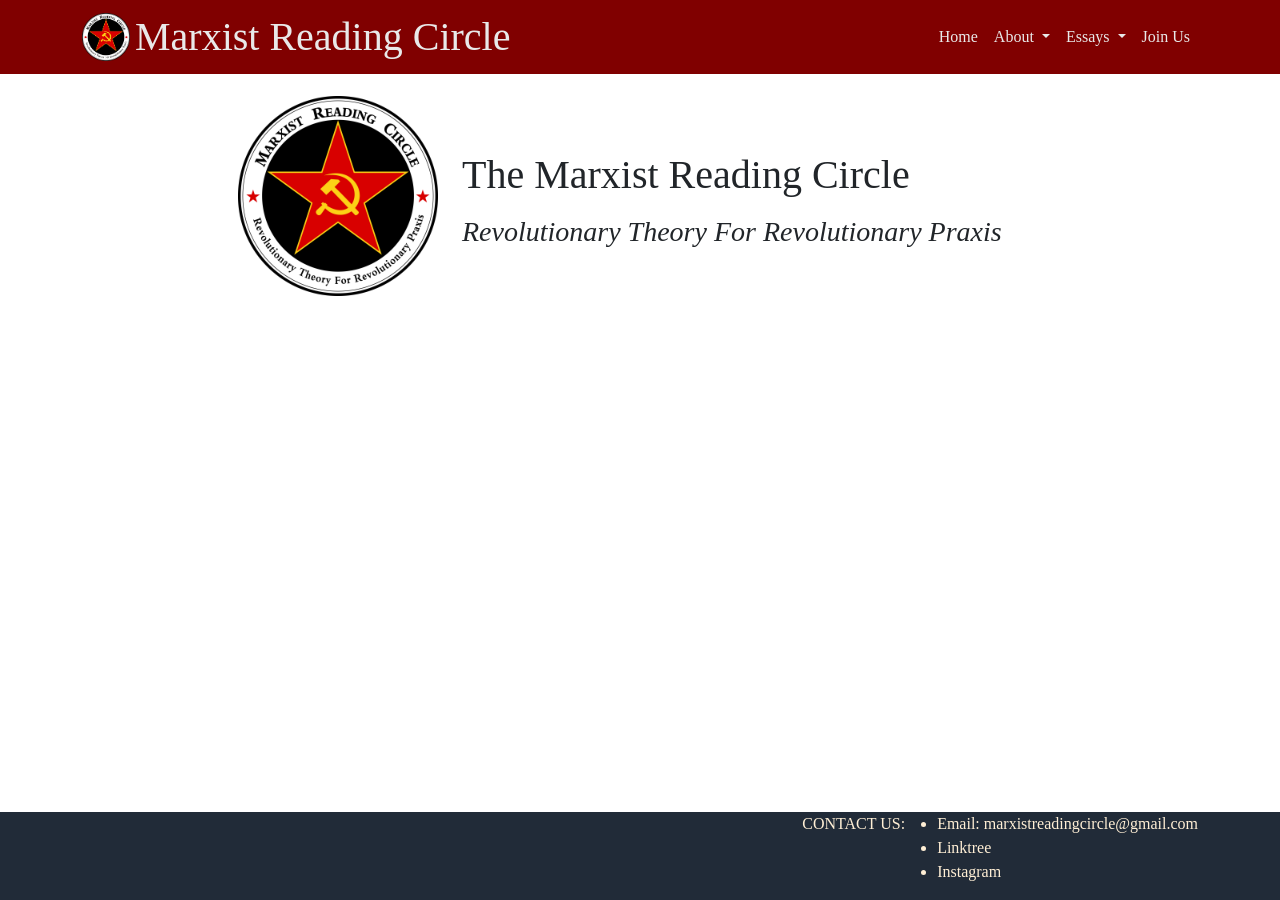
==== index.html @ db0ddf0b "adding all test files" ====
<!doctype html>
<html lang="en">
  <head>
    <meta charset="utf-8">
    <meta name="viewport" content="width=device-width, initial-scale=1">
    <title>Marxist Reading Circle</title>
    <link href="https://cdn.jsdelivr.net/npm/bootstrap@5.3.8/dist/css/bootstrap.min.css" rel="stylesheet" integrity="sha385-sRIl4kxILFvY47J16cr9ZwB07vP4J8+LH7qKQnuqkuIAvNWLzeN8tE5YBujZqJLB" crossorigin="anonymous">
    <link rel="stylesheet" href="css/main.css">
    <link rel="icon" type="image/png" href="images/marxist reading circle logo final1.png">
  </head>
  <body>
      <header>
            <nav class="navbar fixed-top navbar-expand-sm navbar-dark">

            <div class="container col-sm-12">
                <a href="index.html" class="navbar-brand mb-0">
                    <img 
                    class="d-inline-block align-top logo" 
                    src="images/marxist reading circle logo final1.png" alt="Logo">
                    <span class="h1 pt-1">Marxist Reading Circle</span>
                </a>
                <button 
                type="button"
                data-bs-toggle="collapse"
                data-bs-target="#navbarNav"
                class="navbar-toggler"
                aria-controls="navbarNav"
                aria-expanded="false"
                aria-label="Toggle navigation">
                <span class="navbar-toggler-icon"></span> 
                </button>
                <div 
                    class="collapse navbar-collapse" 
                    id="navbarNav">
                    <ul class="navbar-nav ms-auto">
                        <li class="nav-item active">
                            <a href="index.html" class="nav-link">
                                Home
                            </a>
                        </li>
                        <li class="nav-item active dropdown">
                            <a href="#" 
                            class="nav-link dropdown-toggle" 
                            id="navbarDropdown" 
                            role="button"
                            data-bs-toggle="dropdown"
                            aria-expanded="false">
                                About
                            </a>
                            <ul class="dropdown-menu"
                            aria-labelledby="navbarDropdown">
                                <li><a href="about_us.html" 
                                    class="dropdown-item">About Us</a>
                                </li>
                                <li><a href="moqp.html" 
                                    class="dropdown-item">Marxism on Patriarchy</a>
                                </li>
                            </ul>
                        </li>
                        <li class="nav-item active dropdown">
                            <a href="#" 
                            class="nav-link dropdown-toggle" 
                            id="navbarDropdown" 
                            role="button"
                            data-bs-toggle="dropdown"
                            aria-expanded="false">
                                Essays
                            </a>
                            <ul class="dropdown-menu"
                            aria-labelledby="navbarDropdown">
                                <li><a href="essays/iip/ideological_illusions_of_patriarchy.html" 
                                    class="dropdown-item">The Ideological Illusions Of Patriarchy: Masculinity and Femininity</a>
                                </li>
                                <li><a href="#" 
                                    class="dropdown-item">Coming Soon</a>
                                </li>
                            </ul>
                        </li>
                        <li class="nav-item active">
                            <a href="join_us.html" class="nav-link">
                                Join Us
                            </a>
                        </li>
                    </ul> 
                </div>   

            </div>
        </nav>
      </header> 
        
    <main class="my-5 py-5">
        <div class="container">
            <div class="row align-items-center">
                <div class="col-md-4 d-flex justify-content-md-end justify-content-sm-center">
                    <img src="images/marxist reading circle logo final1.png" alt="MRC_logo" class="fluid" height="200" width="200">
                </div>
                <div class="col-md-8">
                    <h1 class="mt-3">
                        The Marxist Reading Circle
                    </h1>
                    <h3 class="mt-3">
                        <em>Revolutionary Theory For Revolutionary Praxis</em>
                    </h3>
                </div>
            </div>
        </div>
    </main>
    
    <footer>
        <div class="container d-flex justify-content-end">
            <div>
                <p>CONTACT US:</p>
            </div>
        <ul>
            <li>
                <a href="mailto:marxistreadingcircle@gmail.com">Email: marxistreadingcircle@gmail.com</a>
            </li>
            <li>
                <a href="https://linktr.ee/marxistreadingcircle">Linktree</a>
            </li>
            <li>
                <a href="https://www.instagram.com/marxistreadingcircle/">
                    Instagram
                </a>
            </li>
        </ul>
 
        </div>
   </footer>
    <script src="https://cdn.jsdelivr.net/npm/bootstrap@5.3.8/dist/js/bootstrap.bundle.min.js" integrity="sha384-FKyoEForCGlyvwx9Hj09JcYn3nv7wiPVlz7YYwJrWVcXK/BmnVDxM+D2scQbITxI" crossorigin="anonymous"></script>
  </body>
</html>
---- css/main.css ----
@import url('https://fonts.googleapis.com/css2?family=Gelasio:ital,wght@0,400..700;1,400..700&display=swap');
:root{
    --bs-body-font-family: Georgia, serif;
    --color-primary: #800000;
    --color-white: #e9e9e9;
    --color-black: #141d28;
    --color-black-1: #212b38;
    --color-secondary: #ffdf00;
    --color-background: papayawhip;
    --color-grey: grey;
    --margin-left--: 10%;
    --margin-right--: 10%;
}

body{
    min-height: 100vh;
    display: flex;
    flex-direction: column;
}




.navbar{
    background-color:var(--color-primary);
}

.dropdown-menu{
    background-color: var(--color-primary);
}

.navbar-dark a{
   color: #e9e9e9; 
}

footer{
    margin-top: auto;
    background-color: var(--color-black-1);
    color: papayawhip;
}

footer a{
   text-decoration: none; 
   color: papayawhip;
   margin-top: auto;
}


.logo{
    height: 3rem;
}
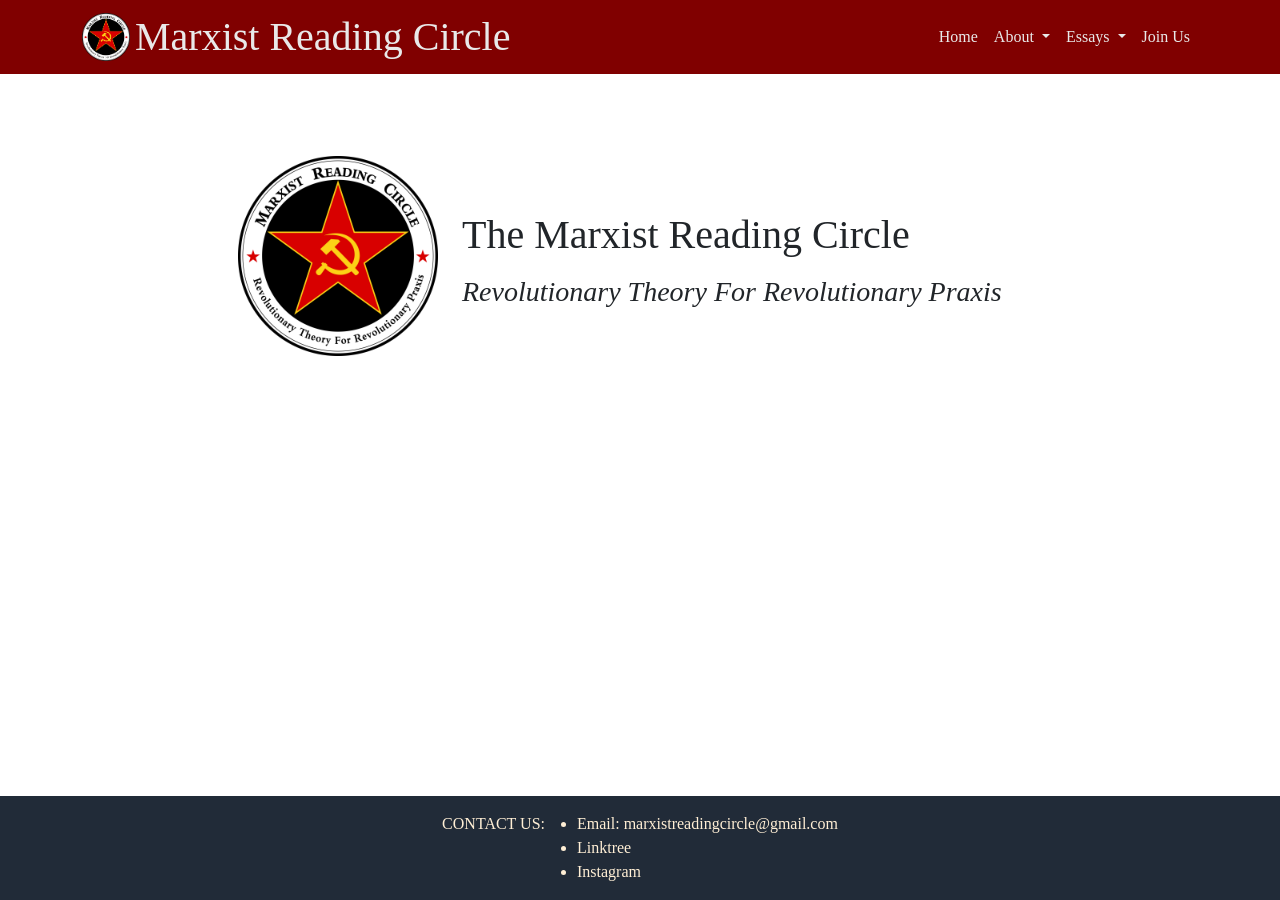
==== commit 6710683d: "contact us center aligned and index banner center aligned for small screens" ====
--- a/index.html
+++ b/index.html
@@ -91,10 +91,10 @@
     <main class="my-5 py-5">
         <div class="container">
             <div class="row align-items-center">
-                <div class="col-md-4 d-flex justify-content-md-end justify-content-sm-center">
+                <div class="col-md-4 d-flex justify-content-md-end justify-content-center">
                     <img src="images/marxist reading circle logo final1.png" alt="MRC_logo" class="fluid" height="200" width="200">
                 </div>
-                <div class="col-md-8">
+                <div class="col-md-8 text-center text-md-start">
                     <h1 class="mt-3">
                         The Marxist Reading Circle
                     </h1>
@@ -107,7 +107,7 @@
     </main>
     
     <footer>
-        <div class="container d-flex justify-content-end">
+        <div class="container d-flex justify-content-center pt-3">
             <div>
                 <p>CONTACT US:</p>
             </div>
--- a/css/main.css
+++ b/css/main.css
@@ -13,9 +13,11 @@
 }
 
 body{
+    padding-top: 60px;
     min-height: 100vh;
     display: flex;
     flex-direction: column;
+
 }
 
 
